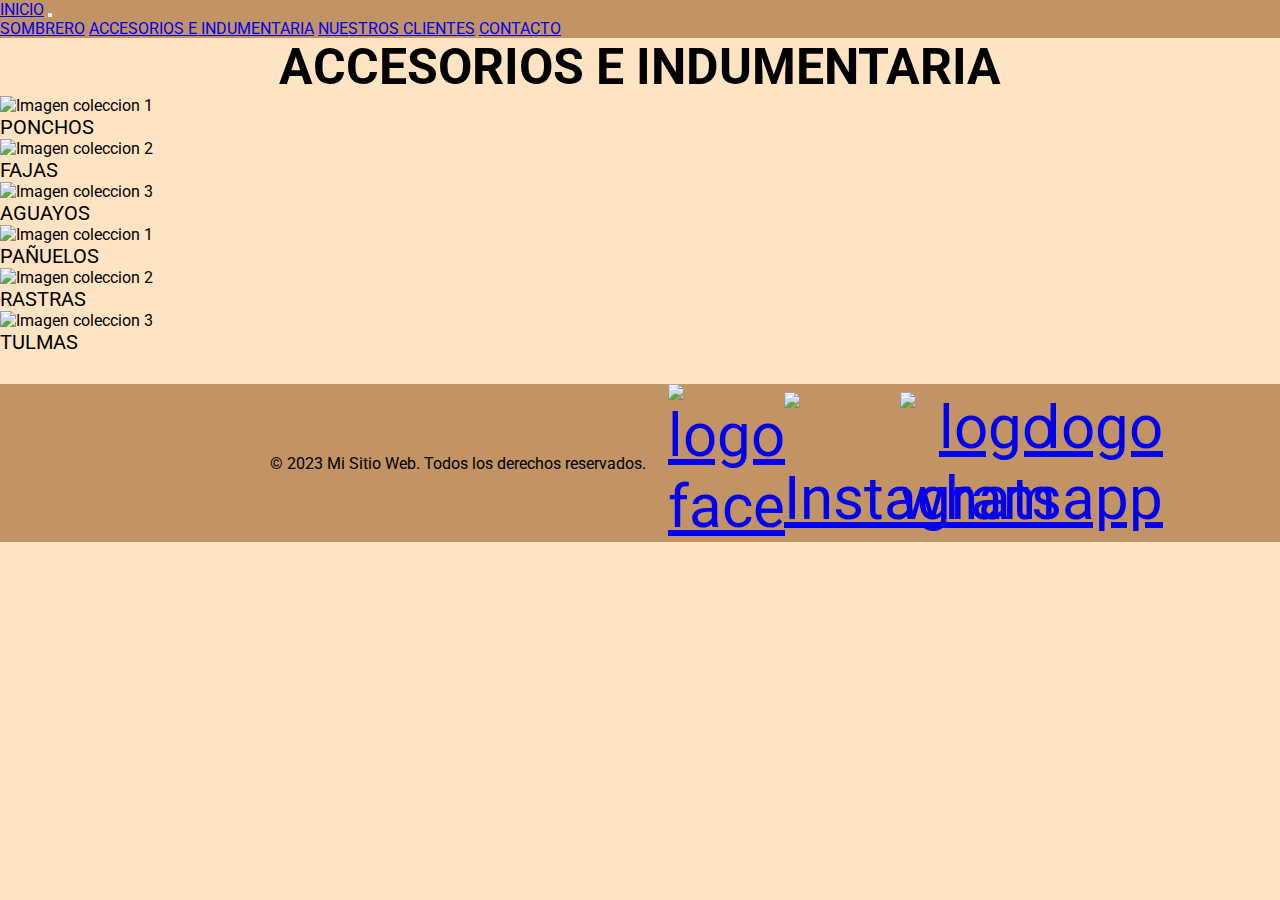
==== pages/Accesorios-e-Indumentaria.html @ f5f8a9bb "¨segunda-subida¨" ====
<!DOCTYPE html>
<html lang="es">
<head>
    <meta charset="UTF-8">
    <meta http-equiv="X-UA-Compatible" content="IE=edge">
    <meta name="viewport" content="width=device-width, initial-scale=1.0">
    <title>Palpalá Sombreros</title>
    <link rel="preconnect" href="https://fonts.googleapis.com">
    <link rel="preconnect" href="https://fonts.gstatic.com" crossorigin>
    <link href="https://fonts.googleapis.com/css2?family=Roboto:wght@300;400&display=swap" rel="stylesheet">
    <link href="https://cdn.jsdelivr.net/npm/bootstrap@5.3.0-alpha3/dist/css/bootstrap.min.css" rel="stylesheet" integrity="sha384-KK94CHFLLe+nY2dmCWGMq91rCGa5gtU4mk92HdvYe+M/SXH301p5ILy+dN9+nJOZ" crossorigin="anonymous">
    <link rel="stylesheet" href="../css/estilos.css">
</head>
<body>
    <header>
        <nav class="navbar navbar-expand-lg navbar-light " style="background-color: rgb(194, 147, 100);">
            <div class="container-fluid">
            <a class="navbar-brand" href="../index.html">INICIO</a>
            <button class="navbar-toggler" type="button" data-bs-toggle="collapse" data-bs-target="#navbarNavAltMarkup" aria-controls="navbarNavAltMarkup" aria-expanded="false" aria-label="Toggle navigation">
                <span class="navbar-toggler-icon"></span>
            </button>
            <div class="collapse navbar-collapse" id="navbarNavAltMarkup">
                <div class="navbar-nav">
                <a class="nav-link active" aria-current="page" href="../pages/Sombreros.html">SOMBRERO</a>
                <a class="nav-link" href="../pages/Accesorios-e-Indumentaria.html">ACCESORIOS E INDUMENTARIA</a>
                <a class="nav-link" href="../pages/Nuestros-Clientes.html">NUESTROS CLIENTES</a>
                <a class="nav-link" href="../pages/contacto.html">CONTACTO</a>
                </div>
            </div>
            </div>
        </nav>   
    </header>

    <main>
        <section class="acc-ind">
            <h1>
                ACCESORIOS E INDUMENTARIA
            </h1>
            <div class="p-5 container-fluid text-center">
                <div class="row justify-content-evenly">
                    <div class="col-12 col-md-7 col-lg-3 hambur">
                        <img src="https://www.memo.com.ar/files/image/5/5002/5e63208239a0e_715_532!.jpg?s=8c7b84030b296346d2abe075d7a60642&d=1583554692" alt="Imagen coleccion 1" class="img-fluid" id="colecImg">
                        <p class="accind">PONCHOS</p>
                    </div>
                    <div class="col-12 col-md-7 col-lg-3 hambur">
                        <img src="https://th.bing.com/th/id/OIP.oK0hjW-ueVPgCmRRKoKiwgHaFt?w=272&h=210&c=7&r=0&o=5&dpr=1.3&pid=1.7" alt="Imagen coleccion 2" class="img-fluid" id="colecImg">
                        <p class="accind">FAJAS</p>
                    </div>
                    <div class="col-12 col-md-7 col-lg-3 hambur">
                        <img src="https://live.staticflickr.com/8226/8435120643_df0c9c405e_b.jpg" alt="Imagen coleccion 3" class="img-fluid" id="colecImg">
                        <p class="accind">AGUAYOS</p>
                    </div>
                </div>
                <div class="mt-5 row justify-content-evenly">
                    <div class="col-12 col-md-7 col-lg-3 hambur">
                        <img src="https://th.bing.com/th/id/OIP.RRDJ4fD6tED48RGLbXrT7gHaFA?pid=ImgDet&rs=1" alt="Imagen coleccion 1" class="img-fluid" id="colecImg">
                        <p class="accind">PAÑUELOS</p>
                    </div>
                    <div class="col-12 col-md-7 col-lg-3 hambur">
                        <img src="https://encrypted-tbn0.gstatic.com/images?q=tbn:ANd9GcSJKegqO7HeLqDZDLSwYaaLLYyNRC9NxYBbaQ&usqp=CAU" alt="Imagen coleccion 2" class="img-fluid" id="colecImg">
                        <p class="accind">RASTRAS</p>
                    </div>
                    <div class="col-12 col-md-7 col-lg-3 hambur">
                        <img src="https://th.bing.com/th/id/OIP.iBFoXYwuz5TDzSvlnS1AlwHaE9?w=276&h=185&c=7&r=0&o=5&dpr=1.3&pid=1.7" alt="Imagen coleccion 3" class="img-fluid" id="colecImg">
                        <p class="accind">TULMAS</p>
                    </div>
                </div>
            </div>
        </section>
    </main>

    <footer class="footer">
        <ul class="fot-logo">
            <div >
                <p>
                &copy; 2023 Mi Sitio Web. Todos los derechos reservados.
                </p>
            </div>
            <div >
            <li class="logo-footer">
                <a target="_blank" href="https://www.facebook.com/"><img src="https://i1.wp.com/christcentergj.com/wp-content/uploads/2015/04/facebook-logo-png.png?ssl=1"  alt="logo face" class="logo"></a>
            </li>
            <li class="logo-footer">
                <a  target="_blank" href= "https://www.instagram.com/"><img src="https://th.bing.com/th/id/R.c5ddecc677d10dd4ae1a9216bf75dff7?rik=6nNaZIUE7nrPJg&riu=http%3a%2f%2fpluspng.com%2fimg-png%2finstagram-png-instagram-png-icon-1024.png&ehk=g%2ffN9f%2bnGvDVPmZQMVTHWRh5%2bvzaZK5iHv1a%2bcmGVkg%3d&risl=&pid=ImgRaw&r=0" alt="logo Instagram" class="logo"></a> 
            </li>
            <li class="logo-footer">
                <a target="_blank" href= "https://web.whatsapp.com/"><img src="https://logodownload.org/wp-content/uploads/2015/04/whatsapp-logo-icone.png"  alt="logo whatsapp" class="logo"></a>
            </li>
            </div>
        </ul>
    </footer>
    <script src="https://cdn.jsdelivr.net/npm/bootstrap@5.3.0-alpha3/dist/js/bootstrap.bundle.min.js" integrity="sha384-ENjdO4Dr2bkBIFxQpeoTz1HIcje39Wm4jDKdf19U8gI4ddQ3GYNS7NTKfAdVQSZe" crossorigin="anonymous"></script>
</body>
</html>
---- css/estilos.css ----
*{
    margin: 0;
    padding: 0;
    font-family: 'Roboto', sans-serif;
}

body{
    background-color: bisque;
    background-position: center;
    background-repeat: no-repeat;
}


header{
    width: 100%;
    margin: 0;
    padding: 0; 
    background-color: white;

}

.cont-img{
    background-image: url(../img/jujuy.jpg);
    min-height: 25vw;
    display: flex;
    align-items: center;
    justify-content: center;
    background-size: cover;
    background-position: center;
    background-repeat: no-repeat;
}

.collapse navbar-collapse{
    background-color: rgb(194, 147, 100);
}

.navegador{
    background-color: rgb(194, 147, 100);
    height: 50px;
    text-align: center;
    text-decoration: none;
}

.nav-pag li {
    display: inline-block;
    margin-top: 10px;
    list-style: none;
    background-position: right;
    color: black;
    font-size: 20px;
    padding-left: 75px;
    padding-right: 75px;

} 

.nav-pag li a {
    text-decoration: none;
    color: black;
}

.titulo {
    text-align: center;  
    justify-content: center;
    height: 100%;
}


.logo-titulo{
    height: 22vw;
}

.main{
    min-height: 5vh;
    
}

.nosotros{
    margin-top: 50px;
    width: auto;
    
}

.text{
    margin: 20px;
    display: flex;
    justify-content: center;
    text-align: center;
}

h1{ 
    color: black;
    text-align: center;
    font-size: 50px;
}

.sobre{
    font-size: 35px;
}

.sobre-nosotros{
    margin-top: 15px;
    display: flex;
    justify-content: center;
}


.pal{   
    padding: 20px;
    height: auto;
    width: 50%;
    margin: 0 ;  
    
}

.sobre-nosotros p{
    margin-top: 100px;
}

.pagosypromociones{
    height: 50%;
    width: 100%;
    margin-top: 30px;
    display: flex;
    justify-content: center;
    text-align: center;
}

.medios-de-pago{
    margin-top: 2px;
    border: 4px solid;
    border-radius: 10px;
    text-align: center;
    margin-inline: 50px;
    background-color: rgb(198, 237, 237);
    height: 50%;
    width: 22%;
    min-width: 164px;
}
.mp{
    width: 30%;
    height: 50%;
    margin-top: 2%;
}

.promociones{ 
    margin-top: 2px;
    border: 4px solid;
    border-radius: 10px;
    background-color: rgb(28, 199, 174);
    margin-inline: 50px;
    height: 50%;
    width: 25%;
    min-width: 190px;
}

.promo{
    width: 30%;
    height: 50%;
    margin-top: 2%;
}

h2{
    color: rgb(80, 54, 54);
    margin-top: 10px;
    font-size: 30px;
    background-position: center;
}

.subtitulo{
    color: black;
    margin-top: 8px;
    font-size: 25px;
    background-position: center;
}

.tipos{
    display: grid;
    grid-template-columns: auto auto;
    justify-content: center;
    max-width: 1366px;
    margin: auto;
}

.tipsom {
    border: 3px solid black;
    margin: 20px;
    padding: 10px;
    background-color: white;
}
.tipsom img{
    max-width: 100%;
    height: 90%;
    width: 100%;
}

.tipos p{
    text-align: center;
    font-size: 40px;
}

.tom-medidas{
    display: flex;
    justify-content: space-between;
    text-align: center;
    margin-top: 40px;
}

.medidas{
    display: flex;
    justify-content: center;
    margin: auto;
    padding: 10px;
    flex-wrap: wrap;
    width: 80%
}

.medidas img {
    width: 100%;
    max-width: 362px;
}

.accesorios {
    display: flex;
    flex-wrap: wrap;
    flex-direction: column;
    align-items: flex-start;
    width: 70%;
}

.indumentaria {
    border: 3px solid black;
    margin: 20px;
    padding: 10px;
}

.accind {
    font-size: 20px;
    
}

#contactoButton {
    margin-top: 10px;
    margin-bottom: 10px;
    font-size: 20px;
    background-color: rgb(222 156 89);
    border-radius: 5px;
    max-width: 200px;
}

.rounded-3 {
    background-image: url(../img/hornocal.jpg);
}

.text-uppercase {
    text-align: center;
}

.footer{
    margin-top: 30px;
    background-color: rgb(194, 147, 100);
    width: 100%;
}

.logo-footer {
    text-align: right;
    font-size: 60px;
    padding-left: 2px;
    padding-right: 10px;
    width: 100px;
    display: inline-block;
}
.logo{
    width: 40%;
    vertical-align: middle;
}
.fot-logo{
    display: flex;
    width: 100%;
    gap: 20px;
    justify-content: flex-end;
    justify-content: center;
    align-items: center;
}

ul.fot-logo {
    margin-bottom: 0;
}

.gente {
    display: grid;
    grid-template-columns: 80%;
    grid-template-rows: .2fr 1fr;
    justify-content: center;
}

.h2-gente{
    font-size: 30px;
    grid-column: 1/2;
    grid-row: 1/2;
    margin-top: 20px;
    text-align: center;
}

.img-fluid {
    max-width: 100%;
    height: 90%;
    width: 100%
}

@media screen and (max-width: 768px){
    .pagosypromociones{
        flex-direction: column;
        align-items: center;
        gap: 16px;
    }

    .tipos{
        grid-template-columns: auto;

    }
}
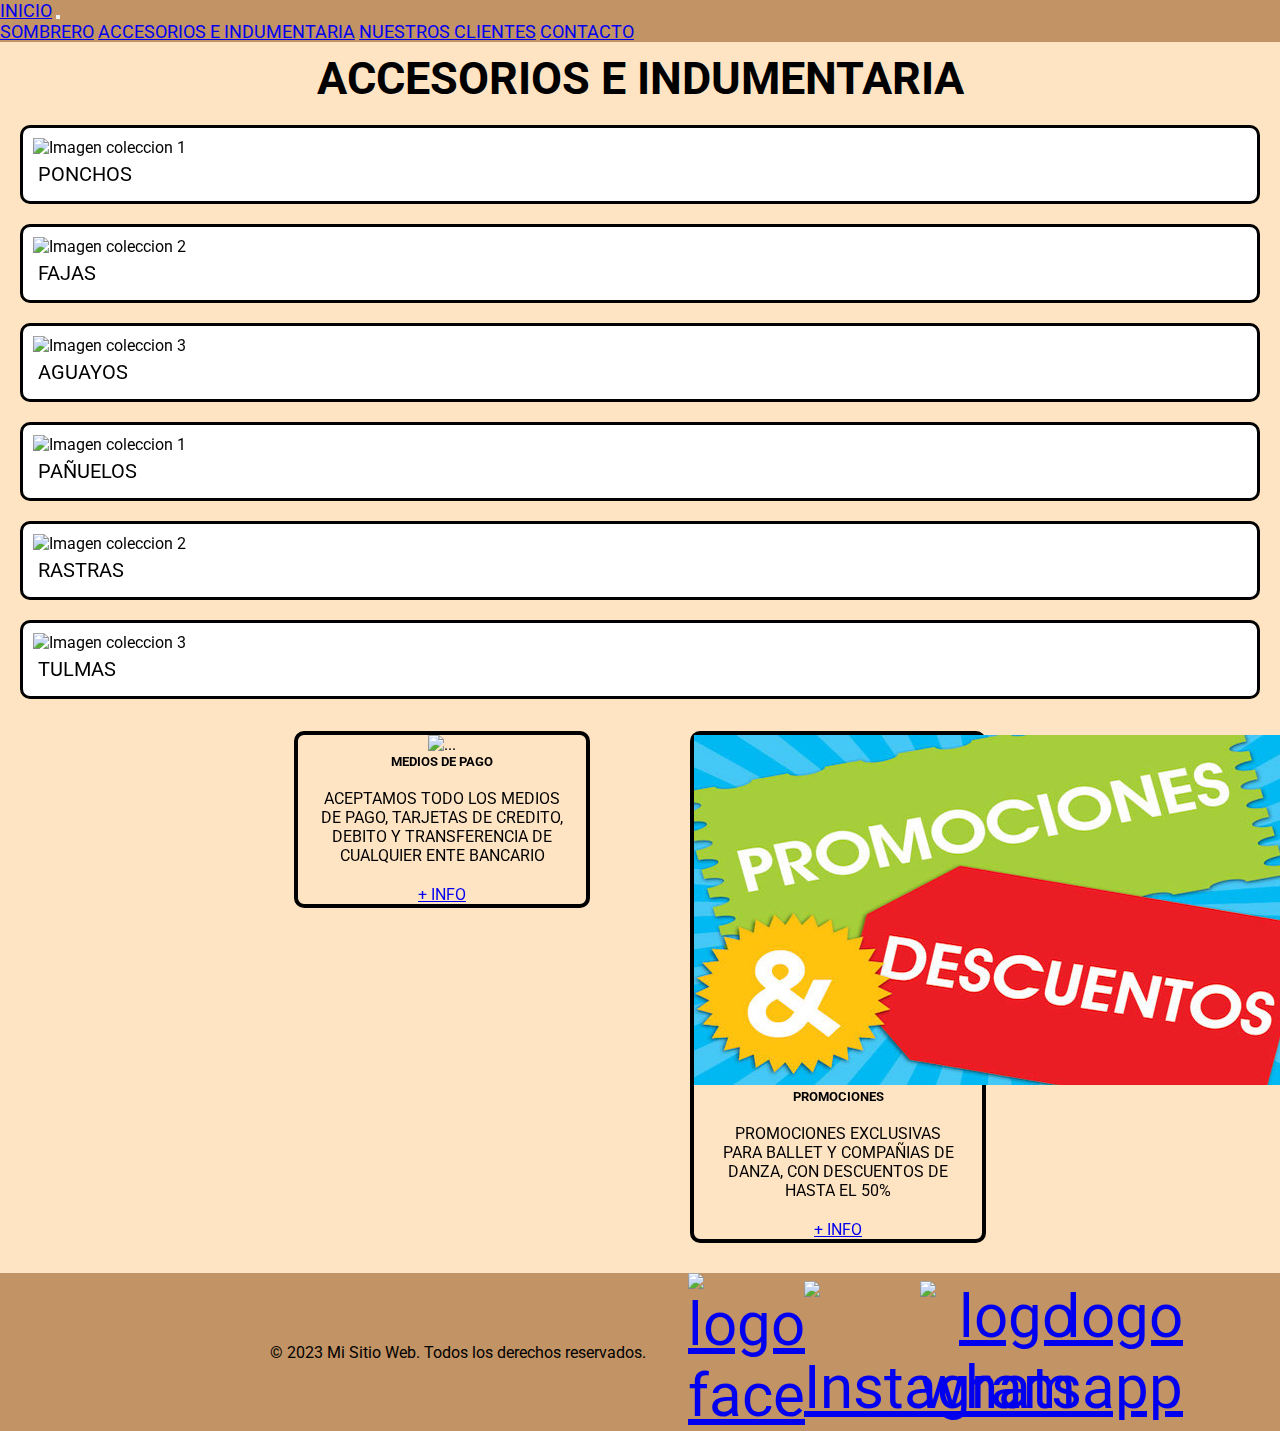
==== commit 42ab3f9f: "error imagenes" ====
--- a/pages/Accesorios-e-Indumentaria.html
+++ b/pages/Accesorios-e-Indumentaria.html
@@ -4,16 +4,20 @@
     <meta charset="UTF-8">
     <meta http-equiv="X-UA-Compatible" content="IE=edge">
     <meta name="viewport" content="width=device-width, initial-scale=1.0">
-    <title>Palpalá Sombreros</title>
+    <meta name="description" content="accesorios e indumentaria gaucha">
+    <meta name="keywords" content="ponchos, pañuelos, rastras, fajas, aguayos, tulmas">
+    <title>Palpalá Sombreros - Accesorios e Indumentaria</title>
     <link rel="preconnect" href="https://fonts.googleapis.com">
     <link rel="preconnect" href="https://fonts.gstatic.com" crossorigin>
     <link href="https://fonts.googleapis.com/css2?family=Roboto:wght@300;400&display=swap" rel="stylesheet">
     <link href="https://cdn.jsdelivr.net/npm/bootstrap@5.3.0-alpha3/dist/css/bootstrap.min.css" rel="stylesheet" integrity="sha384-KK94CHFLLe+nY2dmCWGMq91rCGa5gtU4mk92HdvYe+M/SXH301p5ILy+dN9+nJOZ" crossorigin="anonymous">
-    <link rel="stylesheet" href="../css/estilos.css">
+    <link rel="icon" href="../img/sombrerito.png">
+    <link href="https://unpkg.com/aos@2.3.1/dist/aos.css" rel="stylesheet">
+    <link rel="stylesheet" href="../css/styles.css">
 </head>
 <body>
     <header>
-        <nav class="navbar navbar-expand-lg navbar-light " style="background-color: rgb(194, 147, 100);">
+        <nav class="navbar navbar-expand-lg navbar-light intro" >
             <div class="container-fluid">
             <a class="navbar-brand" href="../index.html">INICIO</a>
             <button class="navbar-toggler" type="button" data-bs-toggle="collapse" data-bs-target="#navbarNavAltMarkup" aria-controls="navbarNavAltMarkup" aria-expanded="false" aria-label="Toggle navigation">
@@ -32,40 +36,60 @@
     </header>
 
     <main>
-        <section class="acc-ind">
-            <h1>
+        <section >
+            <h1 class="acc-ind">
                 ACCESORIOS E INDUMENTARIA
             </h1>
-            <div class="p-5 container-fluid text-center">
+            <div class=" container-fluid text-center acces-indu">
                 <div class="row justify-content-evenly">
-                    <div class="col-12 col-md-7 col-lg-3 hambur">
+                    <div class="col-12 col-md-7 col-lg-3 access" data-aos="flip-down">
                         <img src="https://www.memo.com.ar/files/image/5/5002/5e63208239a0e_715_532!.jpg?s=8c7b84030b296346d2abe075d7a60642&d=1583554692" alt="Imagen coleccion 1" class="img-fluid" id="colecImg">
                         <p class="accind">PONCHOS</p>
                     </div>
-                    <div class="col-12 col-md-7 col-lg-3 hambur">
+                    <div class="col-12 col-md-7 col-lg-3 access" data-aos="flip-down">
                         <img src="https://th.bing.com/th/id/OIP.oK0hjW-ueVPgCmRRKoKiwgHaFt?w=272&h=210&c=7&r=0&o=5&dpr=1.3&pid=1.7" alt="Imagen coleccion 2" class="img-fluid" id="colecImg">
                         <p class="accind">FAJAS</p>
                     </div>
-                    <div class="col-12 col-md-7 col-lg-3 hambur">
+                    <div class="col-12 col-md-7 col-lg-3 access" data-aos="flip-down">
                         <img src="https://live.staticflickr.com/8226/8435120643_df0c9c405e_b.jpg" alt="Imagen coleccion 3" class="img-fluid" id="colecImg">
                         <p class="accind">AGUAYOS</p>
                     </div>
                 </div>
                 <div class="mt-5 row justify-content-evenly">
-                    <div class="col-12 col-md-7 col-lg-3 hambur">
+                    <div class="col-12 col-md-7 col-lg-3 access" data-aos="flip-down">
                         <img src="https://th.bing.com/th/id/OIP.RRDJ4fD6tED48RGLbXrT7gHaFA?pid=ImgDet&rs=1" alt="Imagen coleccion 1" class="img-fluid" id="colecImg">
                         <p class="accind">PAÑUELOS</p>
                     </div>
-                    <div class="col-12 col-md-7 col-lg-3 hambur">
+                    <div class="col-12 col-md-7 col-lg-3 access" data-aos="flip-down">
                         <img src="https://encrypted-tbn0.gstatic.com/images?q=tbn:ANd9GcSJKegqO7HeLqDZDLSwYaaLLYyNRC9NxYBbaQ&usqp=CAU" alt="Imagen coleccion 2" class="img-fluid" id="colecImg">
                         <p class="accind">RASTRAS</p>
                     </div>
-                    <div class="col-12 col-md-7 col-lg-3 hambur">
+                    <div class="col-12 col-md-7 col-lg-3 access" data-aos="flip-down">
                         <img src="https://th.bing.com/th/id/OIP.iBFoXYwuz5TDzSvlnS1AlwHaE9?w=276&h=185&c=7&r=0&o=5&dpr=1.3&pid=1.7" alt="Imagen coleccion 3" class="img-fluid" id="colecImg">
                         <p class="accind">TULMAS</p>
                     </div>
                 </div>
             </div>
+        </section>
+        <section>
+            <article class="pagosypromociones">
+                <div class="card medios-de-pago" style="width: 18rem;" data-aos="flip-down">
+                    <img src="https://th.bing.com/th/id/OIP.eVmd97PgpxLw8dTfHMH4qAHaDt?pid=ImgDet&rs=1" class="card-img-top" alt="...">
+                    <div class="card-body">
+                    <h5 class="card-title">MEDIOS DE PAGO</h5>
+                    <p class="card-text">ACEPTAMOS TODO LOS MEDIOS DE PAGO, TARJETAS DE CREDITO, DEBITO Y TRANSFERENCIA DE CUALQUIER ENTE BANCARIO</p>
+                    <a href="#" class="btn btn-primary">+ INFO</a>
+                    </div>
+                </div>
+                <div class="card promociones" style="width: 18rem;" data-aos="flip-down">
+                    <img src="../img/promociones.jpg" class="card-img-top" alt="...">
+                    <div class="card-body">
+                    <h5 class="card-title">PROMOCIONES</h5>
+                    <p class="card-text">PROMOCIONES EXCLUSIVAS PARA BALLET Y COMPAÑIAS DE DANZA, CON DESCUENTOS DE HASTA EL 50%</p>
+                    <a href="#" class="btn btn-primary">+ INFO</a>
+                    </div>
+                </div>
+            </article>
         </section>
     </main>
 
@@ -78,7 +102,7 @@
             </div>
             <div >
             <li class="logo-footer">
-                <a target="_blank" href="https://www.facebook.com/"><img src="https://i1.wp.com/christcentergj.com/wp-content/uploads/2015/04/facebook-logo-png.png?ssl=1"  alt="logo face" class="logo"></a>
+                <a target="_blank" href="https://www.facebook.com/profile.php?id=100010272153497"><img src="https://i1.wp.com/christcentergj.com/wp-content/uploads/2015/04/facebook-logo-png.png?ssl=1"  alt="logo face" class="logo"></a>
             </li>
             <li class="logo-footer">
                 <a  target="_blank" href= "https://www.instagram.com/"><img src="https://th.bing.com/th/id/R.c5ddecc677d10dd4ae1a9216bf75dff7?rik=6nNaZIUE7nrPJg&riu=http%3a%2f%2fpluspng.com%2fimg-png%2finstagram-png-instagram-png-icon-1024.png&ehk=g%2ffN9f%2bnGvDVPmZQMVTHWRh5%2bvzaZK5iHv1a%2bcmGVkg%3d&risl=&pid=ImgRaw&r=0" alt="logo Instagram" class="logo"></a> 
@@ -90,5 +114,10 @@
         </ul>
     </footer>
     <script src="https://cdn.jsdelivr.net/npm/bootstrap@5.3.0-alpha3/dist/js/bootstrap.bundle.min.js" integrity="sha384-ENjdO4Dr2bkBIFxQpeoTz1HIcje39Wm4jDKdf19U8gI4ddQ3GYNS7NTKfAdVQSZe" crossorigin="anonymous"></script>
+    <script src="https://unpkg.com/aos@2.3.1/dist/aos.js"></script>
+    <script>
+        AOS.init();
+    </script>
+</body>
 </body>
 </html>--- a/css/styles.css
+++ b/css/styles.css
@@ -0,0 +1,398 @@
+header nav div .collapse navbar-collapse {
+  background-color: rgb(194, 147, 100);
+}
+
+.intro {
+  background-color: rgb(194, 147, 100);
+  font-size: 18px;
+}
+
+.main {
+  min-height: 5vh;
+}
+
+.cont-img {
+  background-image: url(../img/jujuy.jpg);
+  min-height: 25vw;
+  display: flex;
+  align-items: center;
+  justify-content: center;
+  background-size: cover;
+  background-position: center;
+  background-repeat: no-repeat;
+}
+
+.titulo {
+  text-align: center;
+  justify-content: center;
+  height: 100%;
+}
+
+.logo-titulo {
+  height: 22vw;
+}
+
+.nosotros {
+  margin-top: 50px;
+  width: auto;
+}
+
+.palpala {
+  padding: 10px;
+  background-color: rgb(236, 231, 225);
+}
+
+.text {
+  margin: 60px;
+  display: flex;
+  justify-content: center;
+  text-align: center;
+}
+
+.texto {
+  font-size: 25px;
+}
+
+h1 {
+  color: black;
+  text-align: center;
+  font-size: 45px;
+  margin-top: 10px;
+}
+
+.sobre {
+  font-size: 35px;
+}
+
+.sobre-nosotros {
+  margin-top: 15px;
+  display: flex;
+  justify-content: center;
+}
+
+.pal {
+  padding: 0px;
+  height: auto;
+  width: 50%;
+  margin: 0;
+}
+
+.sobre-nosotros p {
+  margin-top: 100px;
+}
+
+h2 {
+  color: rgb(80, 54, 54);
+  margin-top: 10px;
+  font-size: 30px;
+  background-position: center;
+}
+
+.subtitulo {
+  color: black;
+  margin-top: 8px;
+  font-size: 25px;
+  background-position: center;
+}
+
+@media screen and (max-width: 1024px) {
+  .cont-img {
+    min-height: 35vw;
+  }
+  .logo-titulo {
+    height: 30vw;
+  }
+  .texto {
+    font-size: 25px;
+  }
+  div p {
+    margin: 20px;
+  }
+  .text {
+    margin: 25px;
+  }
+}
+@media screen and (max-width: 667px) {
+  .cont-img {
+    min-height: 45vw;
+  }
+  .logo-titulo {
+    height: 40vw;
+  }
+  .pal {
+    width: 80%;
+  }
+  .texto {
+    font-size: 20px;
+  }
+  div p {
+    margin: 10px;
+  }
+  .text {
+    margin: 10px;
+  }
+}
+.accesorios {
+  display: flex;
+  flex-wrap: wrap;
+  flex-direction: column;
+  align-items: flex-start;
+  width: 70%;
+}
+
+.indumentaria {
+  border: 3px solid black;
+  margin: 20px;
+  padding: 10px;
+}
+
+.accind {
+  font-size: 20px;
+  margin: 5px;
+}
+
+.img-fluid {
+  max-width: 100%;
+  height: 90%;
+  width: 100%;
+}
+
+.acc-ind {
+  margin-top: 10px;
+}
+
+.access {
+  border: 3px solid black;
+  margin: 20px;
+  padding: 10px;
+  background-color: white;
+  border-radius: 10px;
+}
+
+.pagosypromociones {
+  height: 50%;
+  width: 100%;
+  margin-top: 30px;
+  display: flex;
+  justify-content: center;
+  text-align: center;
+  margin-bottom: 30px;
+}
+
+.medios-de-pago {
+  margin-top: 2px;
+  border: 4px solid;
+  border-radius: 10px;
+  text-align: center;
+  margin-inline: 50px;
+  height: 50%;
+  width: 22%;
+  min-width: 164px;
+}
+
+.promociones {
+  margin-top: 2px;
+  border: 4px solid;
+  border-radius: 10px;
+  margin-inline: 50px;
+  height: 50%;
+  width: 25%;
+  min-width: 190px;
+}
+
+#contactoButton {
+  margin-top: 10px;
+  margin-bottom: 10px;
+  font-size: 20px;
+  background-color: rgb(222, 156, 89);
+  border-radius: 5px;
+  max-width: 200px;
+}
+
+.rounded-3 {
+  background-image: url(../img/hornocal.jpg);
+}
+
+.text-uppercase {
+  text-align: center;
+}
+
+.gente {
+  display: grid;
+  grid-template-columns: 80%;
+  grid-template-rows: 0.1fr 1fr;
+  justify-content: center;
+  margin: 10px;
+}
+
+.h2-gente {
+  font-size: 40px;
+  grid-column: 1/2;
+  grid-row: 1/2;
+  margin-top: 20px;
+  text-align: center;
+}
+
+.clientes {
+  width: 100%;
+  height: 680px;
+}
+
+@media screen and (max-width: 1024px) {
+  .clientes {
+    width: 100%;
+    height: 360px;
+  }
+  .h2-gente {
+    font-size: 25px;
+  }
+}
+@media screen and (max-width: 768px) {
+  .clientes {
+    width: 100%;
+    height: 250px;
+  }
+  .h2-gente {
+    font-size: 30px;
+  }
+}
+@media screen and (max-width: 480px) {
+  .clientes {
+    width: 100%;
+    height: 170px;
+  }
+  .h2-gente {
+    font-size: 25px;
+  }
+}
+.tipos {
+  display: grid;
+  grid-template-columns: auto auto;
+  justify-content: center;
+  max-width: 1366px;
+  margin: auto;
+}
+
+.tipsom {
+  border: 3px solid black;
+  margin: 20px;
+  padding: 10px;
+  background-color: white;
+  border-radius: 10px;
+}
+
+.tipsom img {
+  max-width: 100%;
+  height: 90%;
+  width: 100%;
+}
+
+.tipos p {
+  text-align: center;
+  font-size: 30px;
+}
+
+.tom-medidas {
+  display: flex;
+  justify-content: space-between;
+  text-align: center;
+  margin-top: 40px;
+  background-color: rgb(236, 231, 225);
+}
+
+.medidas {
+  display: grid;
+  justify-content: center;
+  margin: auto;
+  padding: 10px;
+  width: 80%;
+  justify-items: center;
+}
+
+.medidas img {
+  width: 100%;
+  max-width: 400px;
+}
+
+div p {
+  margin: 20px;
+}
+
+@media screen and (max-width: 768px) {
+  .tipos {
+    grid-template-columns: auto;
+  }
+  .tipos p {
+    font-size: 150%;
+  }
+  .somb {
+    margin: 10px;
+  }
+}
+@media screen and (max-width: 1024px) {
+  .tipos p {
+    font-size: 150%;
+  }
+}
+@media screen and (max-width: 768px) {
+  .pagosypromociones {
+    flex-direction: column;
+    align-items: center;
+    gap: 16px;
+  }
+  .somb {
+    margin: 10px;
+  }
+}
+.footer {
+  background-color: rgb(194, 147, 100);
+  width: 100%;
+}
+
+.logo-footer {
+  text-align: right;
+  font-size: 60px;
+  padding-left: 2px;
+  padding-right: 10px;
+  width: 100px;
+  display: inline-block;
+}
+
+.logo {
+  width: 40%;
+  vertical-align: middle;
+}
+
+.fot-logo {
+  display: flex;
+  width: 100%;
+  gap: 20px;
+  justify-content: flex-end;
+  justify-content: center;
+  align-items: center;
+}
+
+ul.fot-logo {
+  margin-bottom: 0;
+}
+
+header {
+  width: 100%;
+  margin: 0;
+  padding: 0;
+  background-color: white;
+}
+
+* {
+  margin: 0;
+  padding: 0;
+  font-family: "Roboto", sans-serif;
+}
+
+body {
+  background-color: bisque;
+  background-position: center;
+  background-repeat: no-repeat;
+}
+
+/*# sourceMappingURL=styles.css.map */
